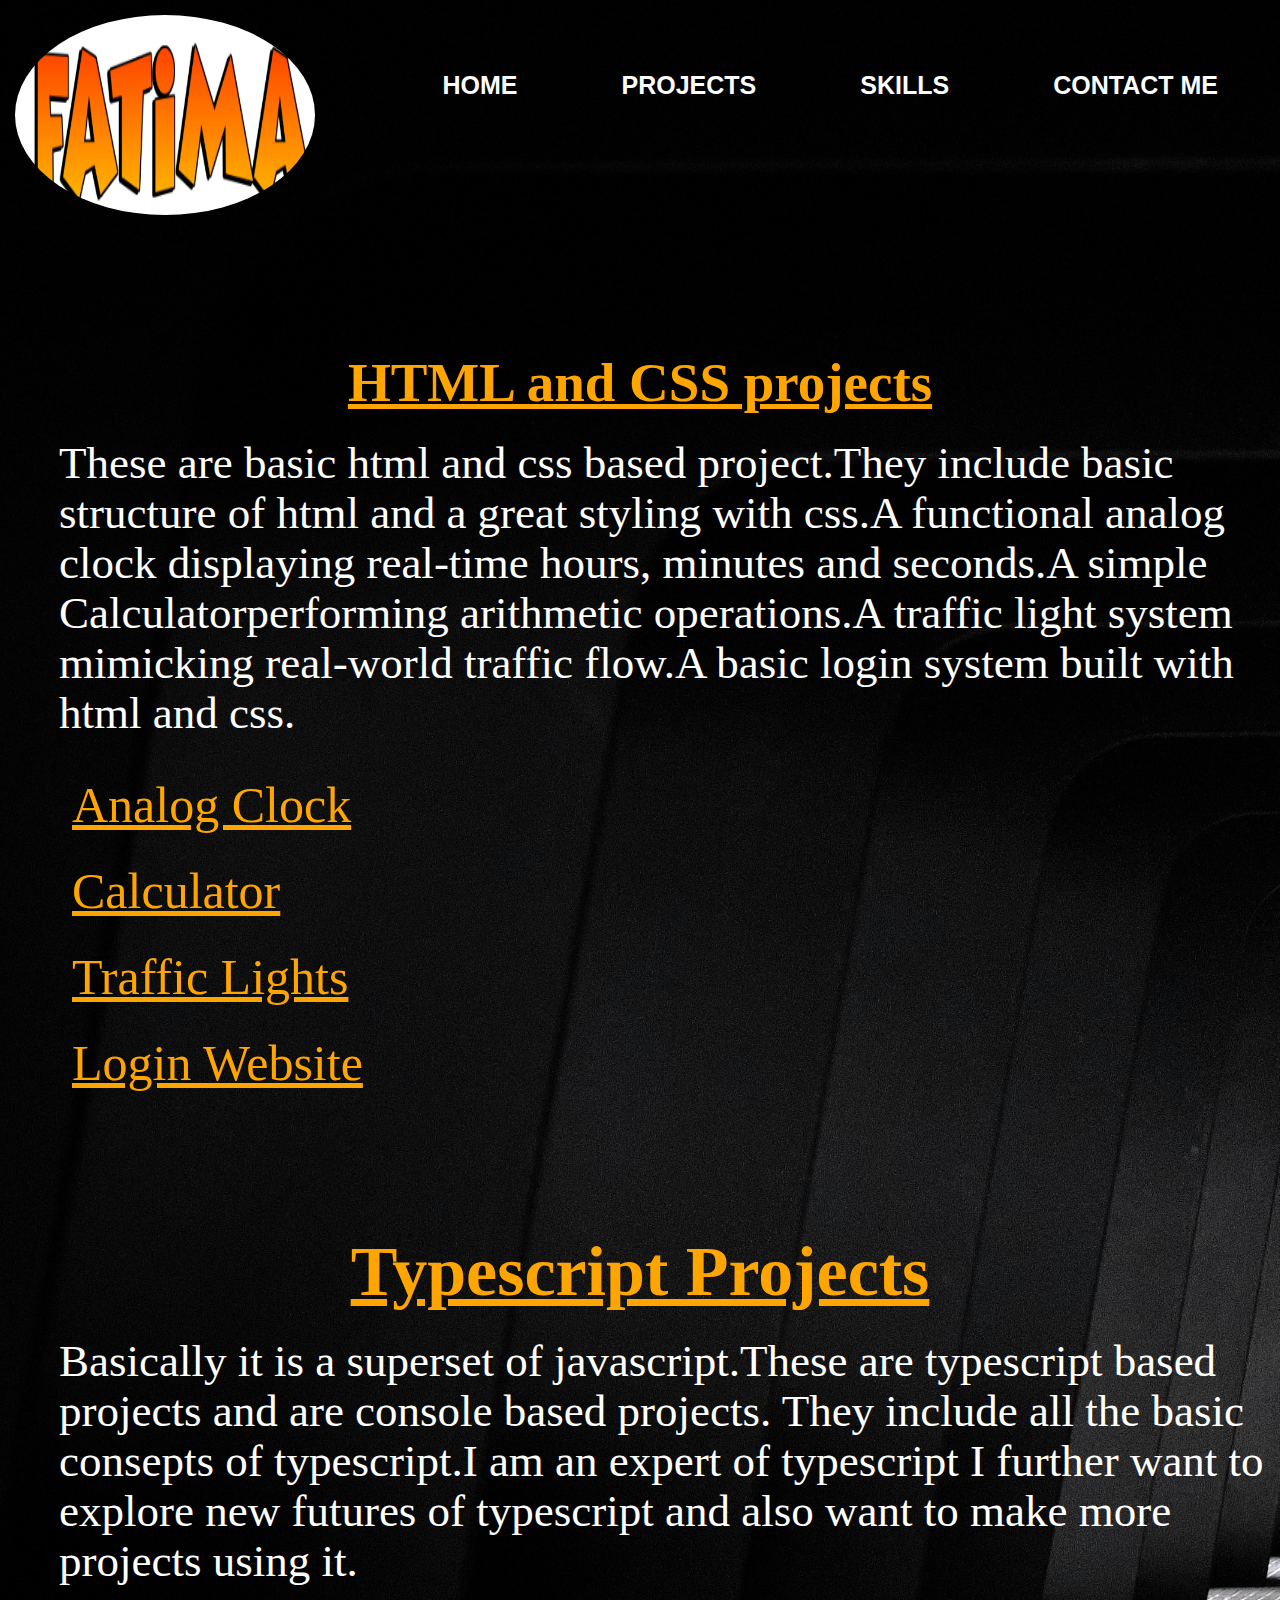
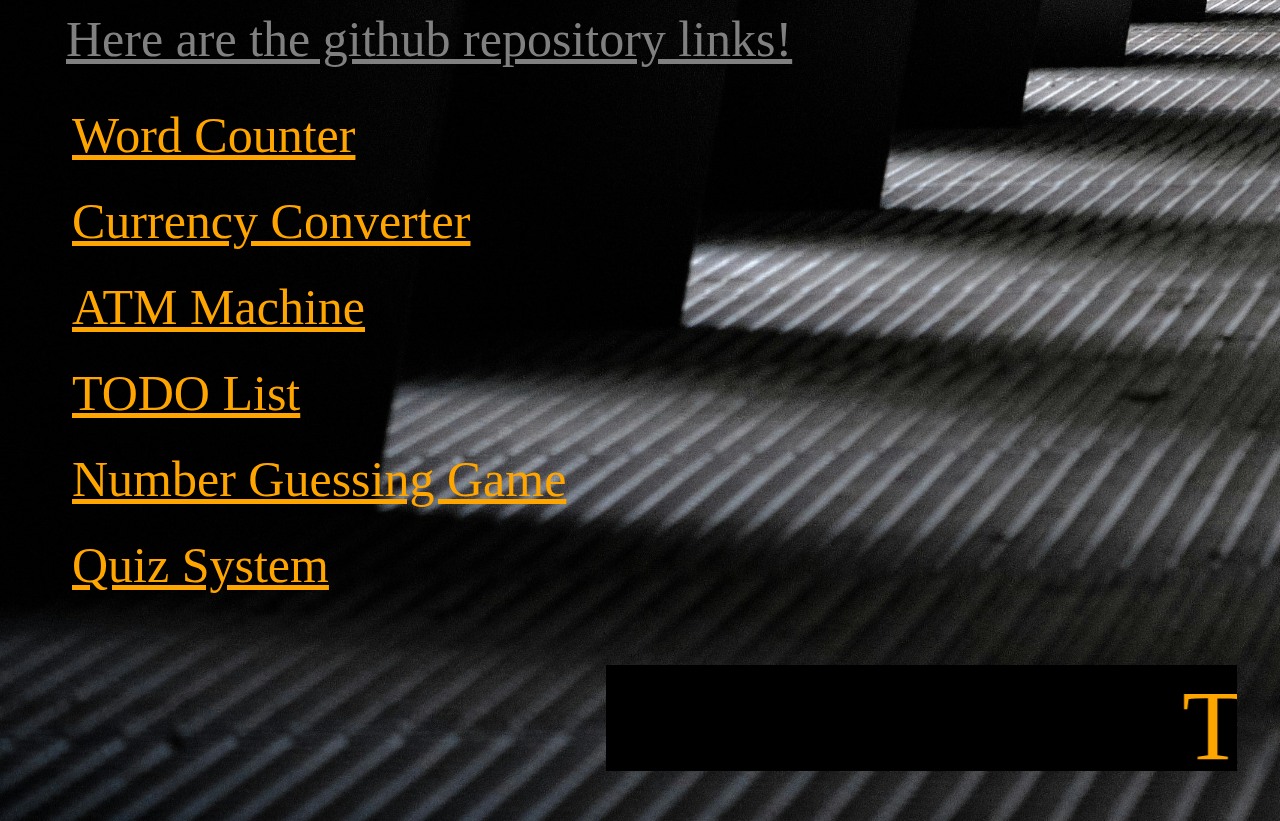
==== projects.html @ 392ef2c5 "first commit" ====
<!DOCTYPE html>
<html lang="en">
<head>
    <meta charset="UTF-8">
    <meta name="viewport" content="width=device-width, initial-scale=1.0">
    <title>About Me</title>
    <link rel="stylesheet" href="style.css">
</head>
<body>
    <nav class="header">
        <div>
        <img src="images/namelogoo.PNG" alt="logoo" class="logo">
    </div>
    <div>
        <a href="index.html", class = "home">HOME</a>
        <a href="projects.html", class = "projects">PROJECTS</a>
        <a href="skills.html", class = "skills">SKILLS</a>
        <a href="contactme.html", class = "contactme">CONTACT ME</a>
    </div>
    </nav>
    <h1 class="proheading">HTML and CSS projects</h1></br>
    <p class ="prodetail">These are basic html and css based project.They include basic structure of html 
        and a great styling with css.A functional analog clock displaying real-time hours, minutes
         and seconds.A simple Calculatorperforming arithmetic operations.A  traffic light system mimicking real-world traffic 
         flow.A basic login system built with html and css.
    </p></br>
    <ul class="htmlprolist">
        <li><a href="Html Projects/Analog Clock/index.html">Analog Clock</a></li>
        <li><a href="Html Projects/Calculator/index.html">Calculator</a></li>
        <li><a href="Html Projects/Traffic Light Project/index.html">Traffic Lights</a></li>
        <li><a href="Html Projects/Login Website/index.html">Login Website</a></li>
    </ul>
    <h1 class = "typehead">Typescript Projects</h1></br>
    <p class = "typepara">Basically it is a superset of javascript.These are typescript based projects and are console based projects.
        They include all the basic consepts of typescript.I am an expert of typescript
        I further want to explore new futures of typescript and also want to make more projects using it.
    </p><br/>
    <p class = "listheadings">Here are the github repository links!</p></br>
    <ul class = "typeprolist">
        <li><a href="https://github.com/FatimaFarooqKhuwaja/Quiz-System.git">Word Counter</a></li>
        <li><a href="https://github.com/FatimaFarooqKhuwaja/Currency-Convertor-Project.git">Currency Converter</a></li>
        <li><a href="https://github.com/FatimaFarooqKhuwaja/Typescript-ATM-Machine.git">ATM Machine</a></li>
        <li><a href="https://github.com/FatimaFarooqKhuwaja/Todo-List.git">TODO List</a></li>
        <li><a href="https://github.com/FatimaFarooqKhuwaja/Number-Guessing-Game.git">Number Guessing Game</a></li>
        <li><a href="https://github.com/FatimaFarooqKhuwaja/Quiz-System.git">Quiz System</a></li>
    </ul>
</br>
</br>
</br>
    <marquee class = "marquee">THANK YOU</marquee>
</body>
</html>
---- style.css ----
*{
    margin: 0px;
    padding: 3px;
}

body{
    background-image: url(images/bg.jpg);
    position: relative;
    background-size: cover;   
}

.header{
    display: flex;
    justify-content:space-between
}

.header div .logo{
    border-radius: 50%;
    height : 200px;
    width: 300px;
}

div a{
    text-decoration: none;
    color:white;
    padding: 50px;
    display: inline-block;
    margin-top: 1%;
    font-size: 25px;
    font-weight: bold;
    font-family: Arial, Helvetica;
}
.home:hover{
    color: orange;
    font-size: 40px;
}
    
.projects:hover{
    color: orange;
    font-size: 40px;
}
    
.skills:hover{
    color: orange;
    font-size: 40px;
}

.contactme:hover{
    color: orange;
    font-size: 40px;
    
}
.profpic{
    height : "200px";
    width : "200px";
    margin-right: 20px;
    margin-top: 130px;
    border-radius: 20px;
    
}
.flexdiv{
display: flex;
justify-content: space-around;

}

.para1{
    color: white;
    font-size: 40px;
    font-weight: bold;
    font-family: Arial, Helvetica;
    margin-top: 200px;
    margin-left: 50px;
}

p .boldname{
    font-size:60px;
    font-style: italic;
    color: orange;
}


h2{
    margin-top: 150;
    margin-left:50px;
    font-size: 35px;
    color:white;
}
.para2{
    margin-top:30px;
    margin-left:50px;
    font-size: 30px;
    color: white;

}
p .quote{
    font-size: 40px;
    color: orange;
    font-style: italic;
}
div h1:hover{
    color:black;
    font-size: 70px;
}
div h1{
    text-align: center;
    text-decoration: underline;
}
.htmldiv:hover{
    background-color: rgb(255, 187, 0);
    font-size: 35px;
    padding : 2px;
    color: black;

}
.cssdiv:hover{
    
        background-color: rgb(255, 187, 0);
        font-size: 35px;
        padding : 2px;
        color: black
}
.typediv:hover{
        background-color: rgb(255, 187, 0);
        font-size: 35px;
        padding : 2px;
        color: black;
}

.htmldiv{
    color: white;
    font-size: 30px;
    background-color: orange;
    height: 300px;
    width: 800px;
    margin-left: 250px;
    margin-top : 150px;
    
}
.cssdiv{
    color: white;
    background-color: orange;
    font-size: 30px;
    height : 300px;
    width : 800px;
    margin-right : 30px;
    margin-top : 0px;
    margin-left: 250px;
    margin-top : 150px;

}

.typediv{
    color:white;
    background-color: orange;
    font-size: 30px;
    height : 300px;
    width : 800px;
    margin-left: 250px;
    margin-top : 150px;
    margin-bottom : 100px;
}
.proheading{
    text-align: center;
    margin-top: 120px;
    color: orange;
    font-size : 55px;
    text-decoration: underline;
}
.prodetail{
    color : white;
    font-size : 45px;
    margin-left: 50px;
    line-height: 50px;

}
.htmlprolist li a:hover{
    color: orange;
    font-size: 70px;
    padding: 80px;
    line-height: 100px;
}
.htmlprolist li a{
    color : orange;
    font-size: 50px;
    padding: 60px;
    line-height: 80px;
} 
.typehead{
    text-align: center;
    margin-top: 120px;
    color: orange;
    font-size : 70px;
    text-decoration: underline;
}
.typepara{
    color : white;
    font-size : 45px;
    margin-left: 50px;
    line-height: 50px;

}
.typeprolist li a:hover{
    color: orange;
    font-size: 70px;
    padding: 80px;
    line-height: 100px;
}
.typeprolist li a{
    color : orange;
    font-size: 50px;
    padding: 60px;
    line-height: 80px;
} 
.logos p img{
    border-radius: 50%;
    margin-left: 70px;
    
}
.logos p a{
    font-size: 30px;
    color: white;
    text-decoration: underline;
}
.logos p a:hover {
    font-size: 50px;
    color:orange;

}
.logos h1:hover{
    color : orange;
    font-size:90px;
}
.logos h1{
    color: orange;
    font-size: 80px;
}
.listheadings{
    color : gray;
    font-size: 50px;
    padding-left: 60px;
    text-decoration: underline;
}
.marquee{
    color: orange;
    background-color : black;;
    height: 100px;
    font-size : 100px;
    font-style : bold;
    align-items: center;
    padding-left : 40px;
    width: max-content;
    margin-bottom: 40px;
    margin-left : 600px;

}
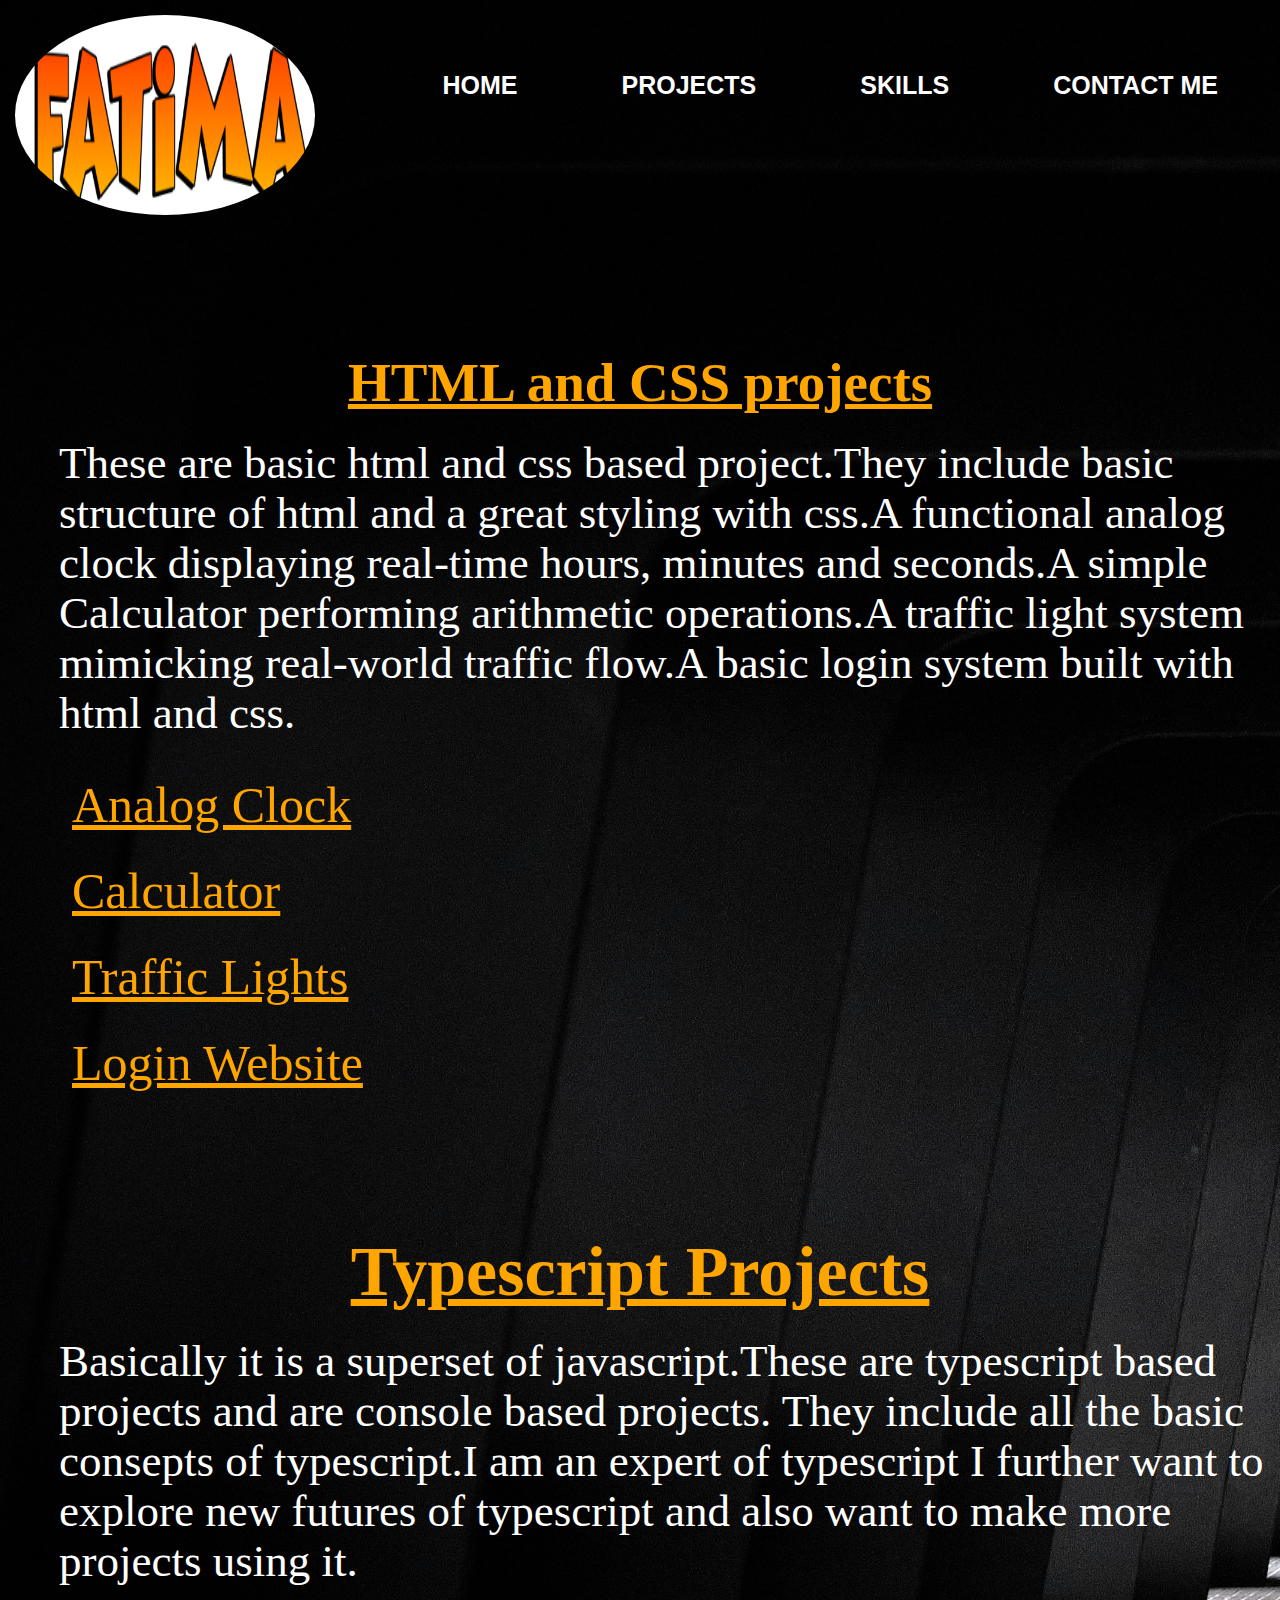
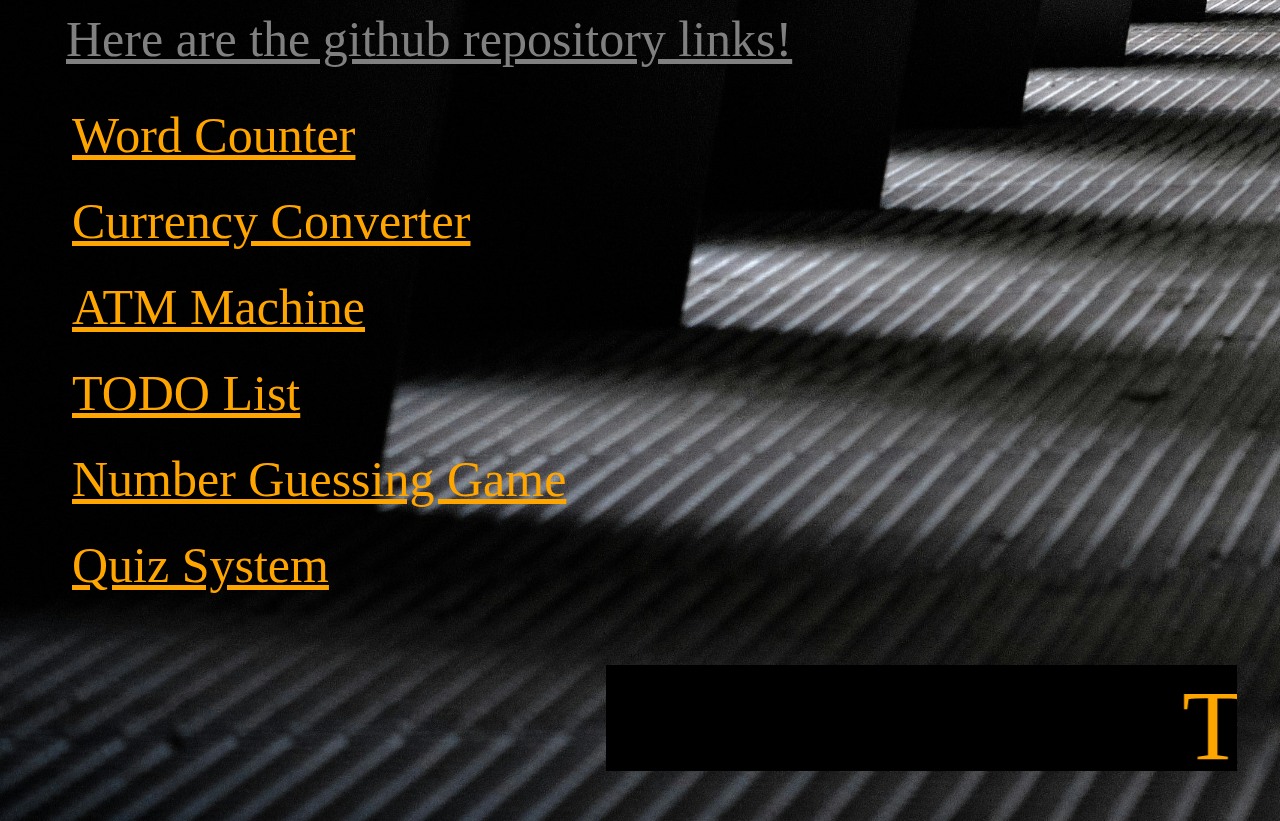
==== commit 2fa360fc: "first commit" ====
--- a/projects.html
+++ b/projects.html
@@ -21,7 +21,7 @@
     <h1 class="proheading">HTML and CSS projects</h1></br>
     <p class ="prodetail">These are basic html and css based project.They include basic structure of html 
         and a great styling with css.A functional analog clock displaying real-time hours, minutes
-         and seconds.A simple Calculatorperforming arithmetic operations.A  traffic light system mimicking real-world traffic 
+         and seconds.A simple Calculator performing arithmetic operations.A  traffic light system mimicking real-world traffic 
          flow.A basic login system built with html and css.
     </p></br>
     <ul class="htmlprolist">
